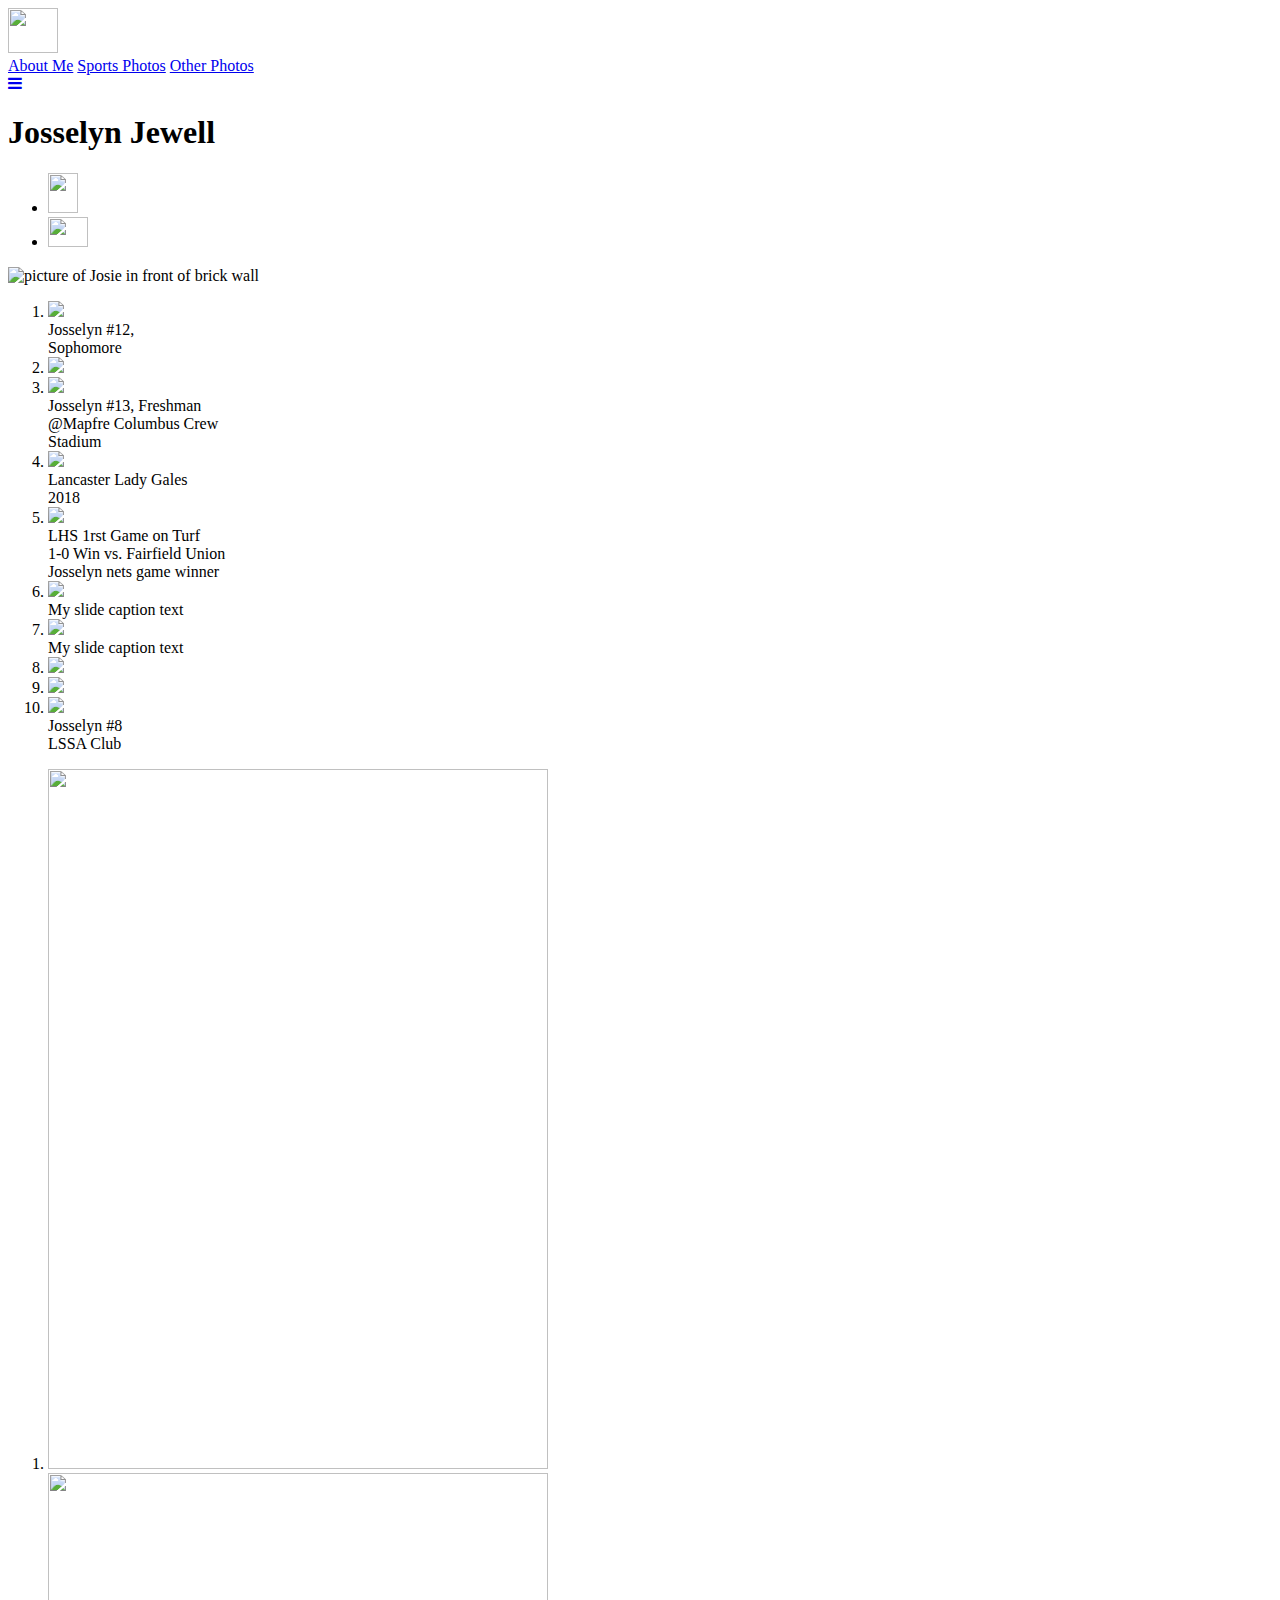
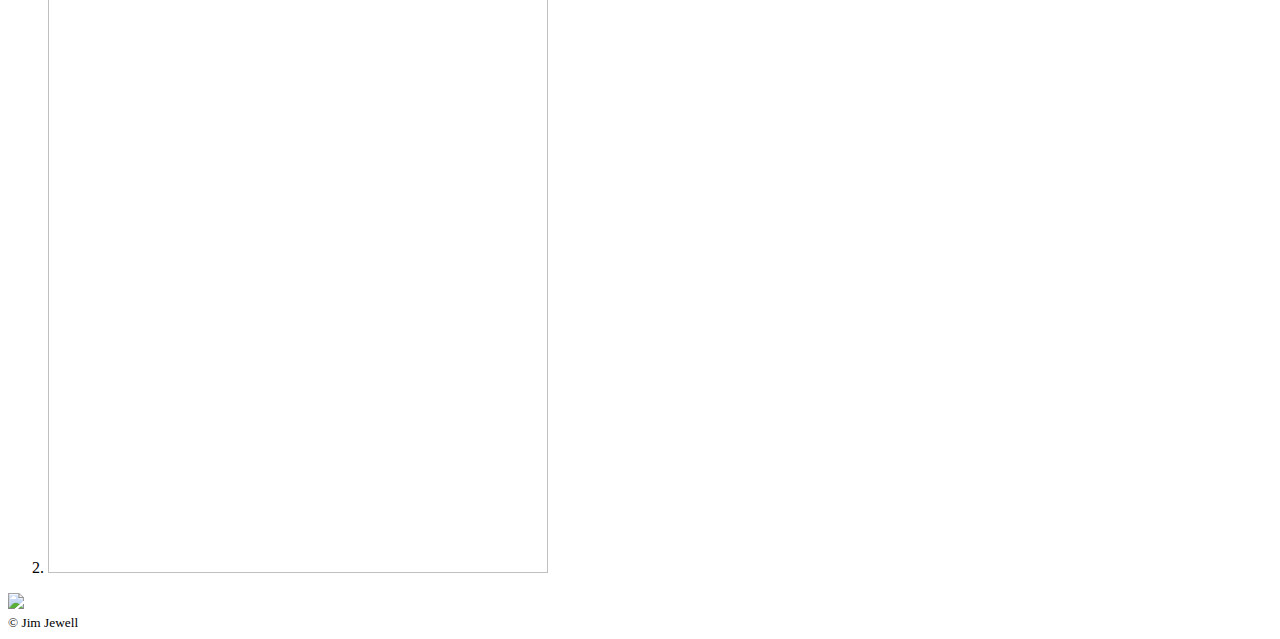
==== index.html @ 32a4df62 "fix" ====
<!DOCTYPE html>
<html lang="en">

<head>
  <meta charset="UTF-8">
  <meta name="viewport" content="width=device-width, initial-scale=1.0">
  <meta http-equiv="X-UA-Compatible" content="ie=edge">

  <title>Josselyn Jewell</title>
  <link rel="stylesheet" type="text/css" href="resources/style.css" />
  <link rel="stylesheet" href="https://cdnjs.cloudflare.com/ajax/libs/font-awesome/4.7.0/css/font-awesome.min.css">
  <link rel="stylesheet" href="resources/ism/css/my-slider.css" />
  <script src="resources/ism/js/ism-2.2.min.js"></script>

</head>

<body>
  <header>
    <!-- Top Navigation Menu -->
    <div class="topnav">
      <a href="#home" class="active"><img src="resources/gales logo.png" height="45px" width="50px" />
        <!-- Navigation links (hidden by default) -->
        <div id="myLinks">
          <a href="#about">About Me</a>
          <a href="#container">Sports Photos</a>
          <a href="#collage">Other Photos</a>
        </div>
        <!-- "Hamburger menu" / "Bar icon" to toggle the navigation links -->
        <a href="javascript:void(0);" class="icon" onclick="myFunction()">
          <i class="fa fa-bars"></i>
        </a>
    </div>
  </header>
  <div class="hero-image">
    <div class="row">
      <div class="column">
        <section class="column1">
          <h1>Josselyn Jewell</h1>
          <nav class="hero-image__nav">
            <ul class="hero-image__sociallinks">
              <li class="hero-image__sociallinks-item"><a href="mailto:josselyn.jewell@icloud.com" target="_blank"><img
                    src="resources/gmail32.png" height=40 width=30></a></li>
              <li class="hero-image__sociallinks-item"><a href="https://www.linkedin.com/in/josselyn-jewell-1b0b24175/"
                  target="_blank"><img src="resources/linkedin28.png" height=30 width=40></a></li>
            </ul>
          </nav>
          <!-- <h2>Lady Gales</h2> -->
        </section>
      </div>
      <div class="column">

        <a id="profile"><img src="resources/josiecircle.png" alt="picture of Josie in front of brick wall"
            height="400px" width="350px"></a>
      </div>
    </div>

  </div>
  <div id="container">
    <div class="ism-slider" data-play_type="loop" id="Josie">
      <ol>
        <li>
          <img src="resources/ism/image/slides/_u/1551043124052_385782.jpg">
          <div class="ism-caption ism-caption-1" data-delay='200'>Josselyn #12, <br>Sophomore</div>
        </li>
        <li>
          <img src="resources/ism/image/slides/_u/1551044253864_96820.jpg">
        </li>
        <li>
          <img src="resources/ism/image/slides/_u/1551043517307_265228.jpg">
          <div class="ism-caption ism-caption-0">Josselyn #13, Freshman<br>@Mapfre Columbus Crew<br>Stadium</div>
        </li>
        <li>
          <img src="resources/ism/image/slides/_u/1551043998421_474559.jpg">
          <div class="ism-caption ism-caption-0">Lancaster Lady Gales<br>2018</div>
        </li>
        <li>
          <img src="resources/ism/image/slides/_u/1551044528484_89711.jpg">
          <div class="ism-caption ism-caption-0">LHS 1rst Game on Turf<br>1-0 Win vs. Fairfield Union<br>Josselyn nets
            game winner</div>
        </li>
        <li>
          <img src="resources/ism/image/slides/_u/1551044898782_767200.jpg">
          <div class="ism-caption ism-caption-0">My slide caption text</div>
        </li>
        <li>
          <img src="resources/ism/image/slides/_u/1551045450844_53512.jpg">
          <div class="ism-caption ism-caption-0">My slide caption text</div>
        </li>
        <li>
          <img src="resources/ism/image/slides/_u/1551045426901_508920.jpg">
        </li>
        <li>
          <img src="resources/ism/image/slides/_u/1551044930351_246896.jpg">
        </li>
        <li>
          <img src="resources/ism/image/slides/_u/1551045178983_570053.jpg">
          <div class="ism-caption ism-caption-1" data-delay='200'>Josselyn #8<br>LSSA Club</div>
        </li>
      </ol>
    </div>
  </div>
  <div id="collage">
    <ol class="collage-columns">
      <li><img src="resources/collage1.jpg" height="700px" width="500px"/></li>
      <li><img src="resources/collage2.jpg" height="700px" width="500px"/></li>
  
    </ol>
  </div>
  <div id="photos">
    <img src="resources/gales logo.png">
  </div>
  <footer>
    <small> &copy; Jim Jewell </small>
  </footer>
  <script>
    function myFunction() {
      var x = document.getElementById("myLinks");
      if (x.style.display === "block") {
        x.style.display = "none";
      } else {
        x.style.display = "block";
      }
    }
  </script>
</body>

</html>
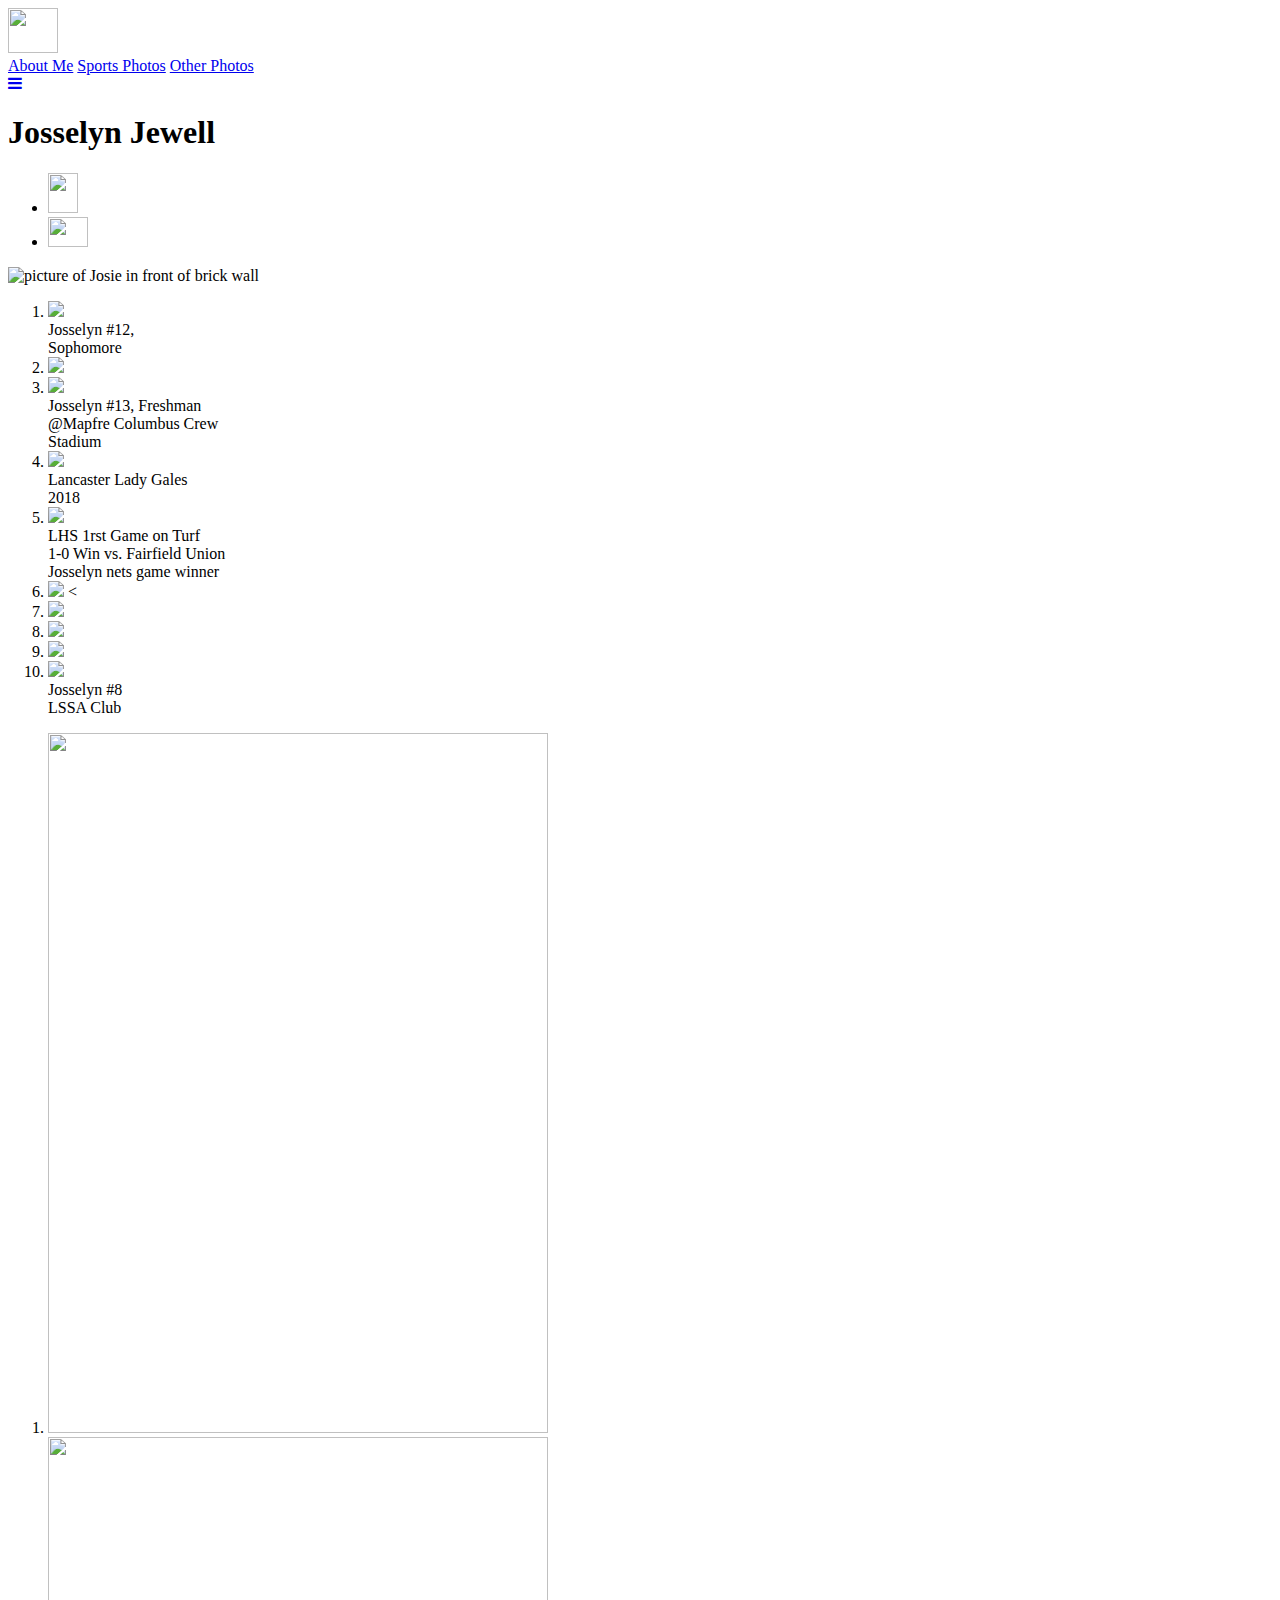
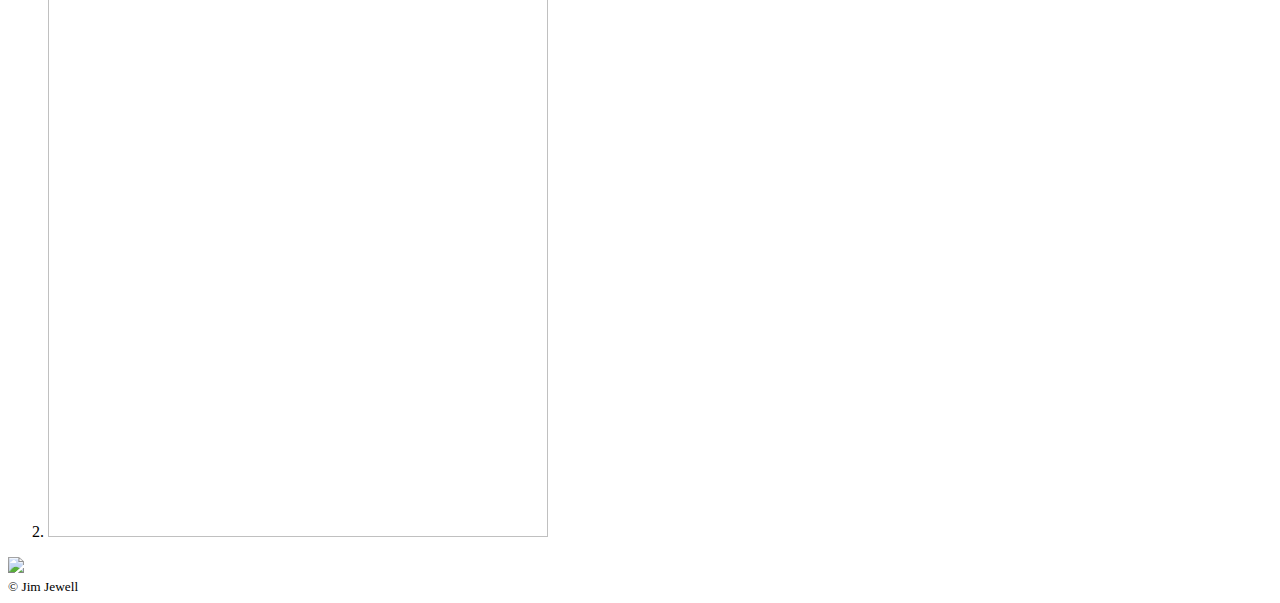
==== commit b2060221: "fix 10" ====
--- a/index.html
+++ b/index.html
@@ -7,10 +7,10 @@
   <meta http-equiv="X-UA-Compatible" content="ie=edge">
 
   <title>Josselyn Jewell</title>
-  <link rel="stylesheet" type="text/css" href="resources/style.css" />
+  <link rel="stylesheet" type="text/css" href="static/resources/style.css" />
   <link rel="stylesheet" href="https://cdnjs.cloudflare.com/ajax/libs/font-awesome/4.7.0/css/font-awesome.min.css">
-  <link rel="stylesheet" href="resources/ism/css/my-slider.css" />
-  <script src="resources/ism/js/ism-2.2.min.js"></script>
+  <link rel="stylesheet" href="static/resources/ism/css/my-slider.css" />
+  <script src="static/resources/ism/js/ism-2.2.min.js"></script>
 
 </head>
 
@@ -18,7 +18,7 @@
   <header>
     <!-- Top Navigation Menu -->
     <div class="topnav">
-      <a href="#home" class="active"><img src="resources/gales logo.png" height="45px" width="50px" />
+      <a href="#home" class="active"><img src="static/resources/gales logo.png" height="45px" width="50px" />
         <!-- Navigation links (hidden by default) -->
         <div id="myLinks">
           <a href="#about">About Me</a>
@@ -39,9 +39,9 @@
           <nav class="hero-image__nav">
             <ul class="hero-image__sociallinks">
               <li class="hero-image__sociallinks-item"><a href="mailto:josselyn.jewell@icloud.com" target="_blank"><img
-                    src="resources/gmail32.png" height=40 width=30></a></li>
+                    src="static/resources/gmail32.png" height=40 width=30></a></li>
               <li class="hero-image__sociallinks-item"><a href="https://www.linkedin.com/in/josselyn-jewell-1b0b24175/"
-                  target="_blank"><img src="resources/linkedin28.png" height=30 width=40></a></li>
+                  target="_blank"><img src="static/resources/linkedin28.png" height=30 width=40></a></li>
             </ul>
           </nav>
           <!-- <h2>Lady Gales</h2> -->
@@ -49,7 +49,7 @@
       </div>
       <div class="column">
 
-        <a id="profile"><img src="resources/josiecircle.png" alt="picture of Josie in front of brick wall"
+        <a id="profile"><img src="static/resources/josiecircle.png" alt="picture of Josie in front of brick wall"
             height="400px" width="350px"></a>
       </div>
     </div>
@@ -59,41 +59,41 @@
     <div class="ism-slider" data-play_type="loop" id="Josie">
       <ol>
         <li>
-          <img src="resources/ism/image/slides/_u/1551043124052_385782.jpg">
+          <img src="static/resources/ism/image/slides/_u/1551043124052_385782.jpg">
           <div class="ism-caption ism-caption-1" data-delay='200'>Josselyn #12, <br>Sophomore</div>
         </li>
         <li>
-          <img src="resources/ism/image/slides/_u/1551044253864_96820.jpg">
+          <img src="static/resources/ism/image/slides/_u/1551044253864_96820.jpg">
         </li>
         <li>
-          <img src="resources/ism/image/slides/_u/1551043517307_265228.jpg">
+          <img src="static/resources/ism/image/slides/_u/1551043517307_265228.jpg">
           <div class="ism-caption ism-caption-0">Josselyn #13, Freshman<br>@Mapfre Columbus Crew<br>Stadium</div>
         </li>
         <li>
-          <img src="resources/ism/image/slides/_u/1551043998421_474559.jpg">
+          <img src="static/resources/ism/image/slides/_u/1551043998421_474559.jpg">
           <div class="ism-caption ism-caption-0">Lancaster Lady Gales<br>2018</div>
         </li>
         <li>
-          <img src="resources/ism/image/slides/_u/1551044528484_89711.jpg">
+          <img src="static/resources/ism/image/slides/_u/1551044528484_89711.jpg">
           <div class="ism-caption ism-caption-0">LHS 1rst Game on Turf<br>1-0 Win vs. Fairfield Union<br>Josselyn nets
             game winner</div>
         </li>
         <li>
-          <img src="resources/ism/image/slides/_u/1551044898782_767200.jpg">
-          <div class="ism-caption ism-caption-0">My slide caption text</div>
+          <img src="static/resources/ism/image/slides/_u/1551044898782_767200.jpg">
+          <
         </li>
         <li>
-          <img src="resources/ism/image/slides/_u/1551045450844_53512.jpg">
-          <div class="ism-caption ism-caption-0">My slide caption text</div>
+          <img src="static/resources/ism/image/slides/_u/1551045450844_53512.jpg">
+          
         </li>
         <li>
-          <img src="resources/ism/image/slides/_u/1551045426901_508920.jpg">
+          <img src="static/resources/ism/image/slides/_u/1551045426901_508920.jpg">
         </li>
         <li>
-          <img src="resources/ism/image/slides/_u/1551044930351_246896.jpg">
+          <img src="static/resources/ism/image/slides/_u/1551044930351_246896.jpg">
         </li>
         <li>
-          <img src="resources/ism/image/slides/_u/1551045178983_570053.jpg">
+          <img src="static/resources/ism/image/slides/_u/1551045178983_570053.jpg">
           <div class="ism-caption ism-caption-1" data-delay='200'>Josselyn #8<br>LSSA Club</div>
         </li>
       </ol>
@@ -101,13 +101,13 @@
   </div>
   <div id="collage">
     <ol class="collage-columns">
-      <li><img src="resources/collage1.jpg" height="700px" width="500px"/></li>
-      <li><img src="resources/collage2.jpg" height="700px" width="500px"/></li>
+      <li><img src="static/resources/collage1.jpg" height="700px" width="500px"/></li>
+      <li><img src="static/resources/collage2.jpg" height="700px" width="500px"/></li>
   
     </ol>
   </div>
   <div id="photos">
-    <img src="resources/gales logo.png">
+    <img src="static/resources/gales logo.png">
   </div>
   <footer>
     <small> &copy; Jim Jewell </small>
